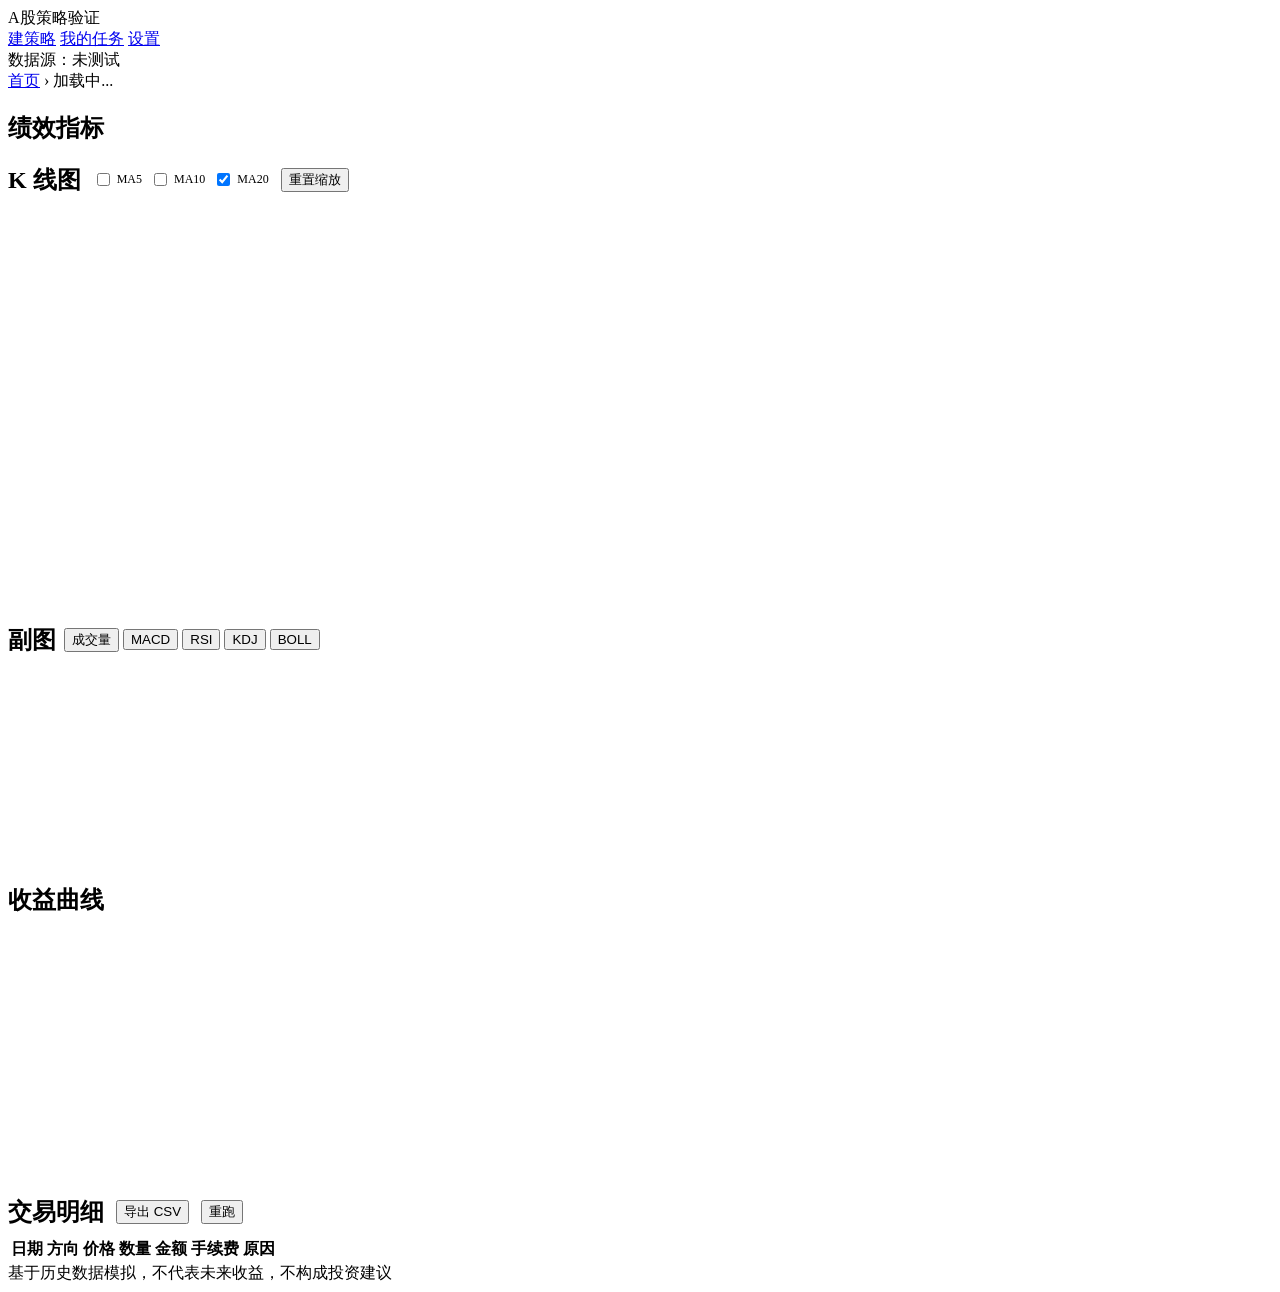
==== frontend/backtest.html @ 940e3f76 "Initial commit: A股策略验证系统完整实现 包含完整的项目实现： - 后端：FastAPI + SQLite，DSL策略引擎，回测撮合，绩效指标 - 前端：原生JavaScript + " ====
<!DOCTYPE html>
<html lang="zh-CN">
<head>
<meta charset="utf-8">
<meta name="viewport" content="width=device-width, initial-scale=1">
<title>回测结果 · A股策略验证系统</title>
<link rel="stylesheet" href="/css/base.css">
<link rel="stylesheet" href="/css/components.css">
<link rel="stylesheet" href="/css/pages.css">
</head>
<body class="page-backtest">

<header class="topnav">
  <span class="brand">A股策略验证</span>
  <nav>
    <a href="/">建策略</a>
    <a href="/tasks.html">我的任务</a>
    <a href="/settings.html">设置</a>
  </nav>
  <span class="spacer"></span>
  <span id="datasource-light" class="muted" title="数据源状态">
    <i class="dot unknown"></i>数据源：未测试
  </span>
</header>

<main style="max-width:1440px;margin:0 auto;padding:var(--gap) 20px 48px">

  <div id="breadcrumb" class="breadcrumb">
    <a href="/">首页</a> <span class="sep">›</span> <span id="bc-strategy">加载中...</span>
  </div>

  <!-- 股票标签 -->
  <div id="stock-tabs" class="stock-tabs"></div>

  <!-- 数据质量条 -->
  <div id="quality-bar" class="quality-bar ok" style="display:none"></div>

  <!-- 指标卡区 -->
  <div class="card">
    <h2>绩效指标</h2>
    <div id="metric-grid" class="metric-grid"></div>
  </div>

  <!-- 主图 -->
  <div class="card" style="margin-top:var(--gap)">
    <div style="display:flex;align-items:center;gap:12px;margin-bottom:8px;flex-wrap:wrap">
      <h2 style="margin:0">K 线图</h2>
      <div style="display:flex;gap:8px;align-items:center;font-size:12px">
        <label style="display:flex;align-items:center;gap:4px;cursor:pointer">
          <input type="checkbox" id="ma5-overlay"> MA5
        </label>
        <label style="display:flex;align-items:center;gap:4px;cursor:pointer">
          <input type="checkbox" id="ma10-overlay"> MA10
        </label>
        <label style="display:flex;align-items:center;gap:4px;cursor:pointer">
          <input type="checkbox" id="ma20-overlay" checked> MA20
        </label>
      </div>
      <button id="reset-zoom" class="btn btn-sm btn-ghost" type="button">重置缩放</button>
    </div>
    <div id="main-chart" style="height:420px"></div>
  </div>

  <!-- 副图 -->
  <div class="card" style="margin-top:var(--gap)">
    <div style="display:flex;align-items:center;gap:8px;margin-bottom:8px">
      <h2 style="margin:0">副图</h2>
      <div class="tabs" style="margin:0;border:none" id="sub-tabs">
        <button class="tab active" data-sub="volume">成交量</button>
        <button class="tab" data-sub="macd">MACD</button>
        <button class="tab" data-sub="rsi">RSI</button>
        <button class="tab" data-sub="kdj">KDJ</button>
        <button class="tab" data-sub="boll">BOLL</button>
      </div>
    </div>
    <div id="sub-chart" style="height:200px"></div>
  </div>

  <!-- 收益曲线 -->
  <div class="card" style="margin-top:var(--gap)">
    <h2>收益曲线</h2>
    <div id="equity-chart" style="height:260px"></div>
  </div>

  <!-- 交易明细 -->
  <div class="card" style="margin-top:var(--gap)">
    <div style="display:flex;align-items:center;gap:12px;margin-bottom:8px">
      <h2 style="margin:0">交易明细</h2>
      <button id="export-csv" class="btn btn-sm btn-secondary" type="button">导出 CSV</button>
      <button id="rerun-btn" class="btn btn-sm btn-secondary" type="button">重跑</button>
    </div>
    <div class="tbl-wrap">
      <table class="tbl" id="trades-table">
        <thead>
          <tr>
            <th>日期</th>
            <th>方向</th>
            <th class="num">价格</th>
            <th class="num">数量</th>
            <th class="num">金额</th>
            <th class="num">手续费</th>
            <th>原因</th>
            <th></th>
          </tr>
        </thead>
        <tbody id="trades-body"></tbody>
        <tfoot id="trades-foot"></tfoot>
      </table>
    </div>
    <div id="trades-pager" class="pager"></div>
  </div>

</main>

<footer class="disclaimer">
  基于历史数据模拟，不代表未来收益，不构成投资建议
</footer>

<script src="/js/vendor/echarts.min.js"></script>
<script src="/js/api.js"></script>
<script src="/js/format.js"></script>
<script src="/js/toast.js"></script>
<script src="/js/dialog.js"></script>
<script src="/js/termtip.js"></script>
<script src="/js/charts.js"></script>
<script src="/js/trace.js"></script>
<script src="/js/compare.js"></script>
<script src="/js/app.js"></script>
<script src="/js/backtest.js"></script>
</body>
</html>
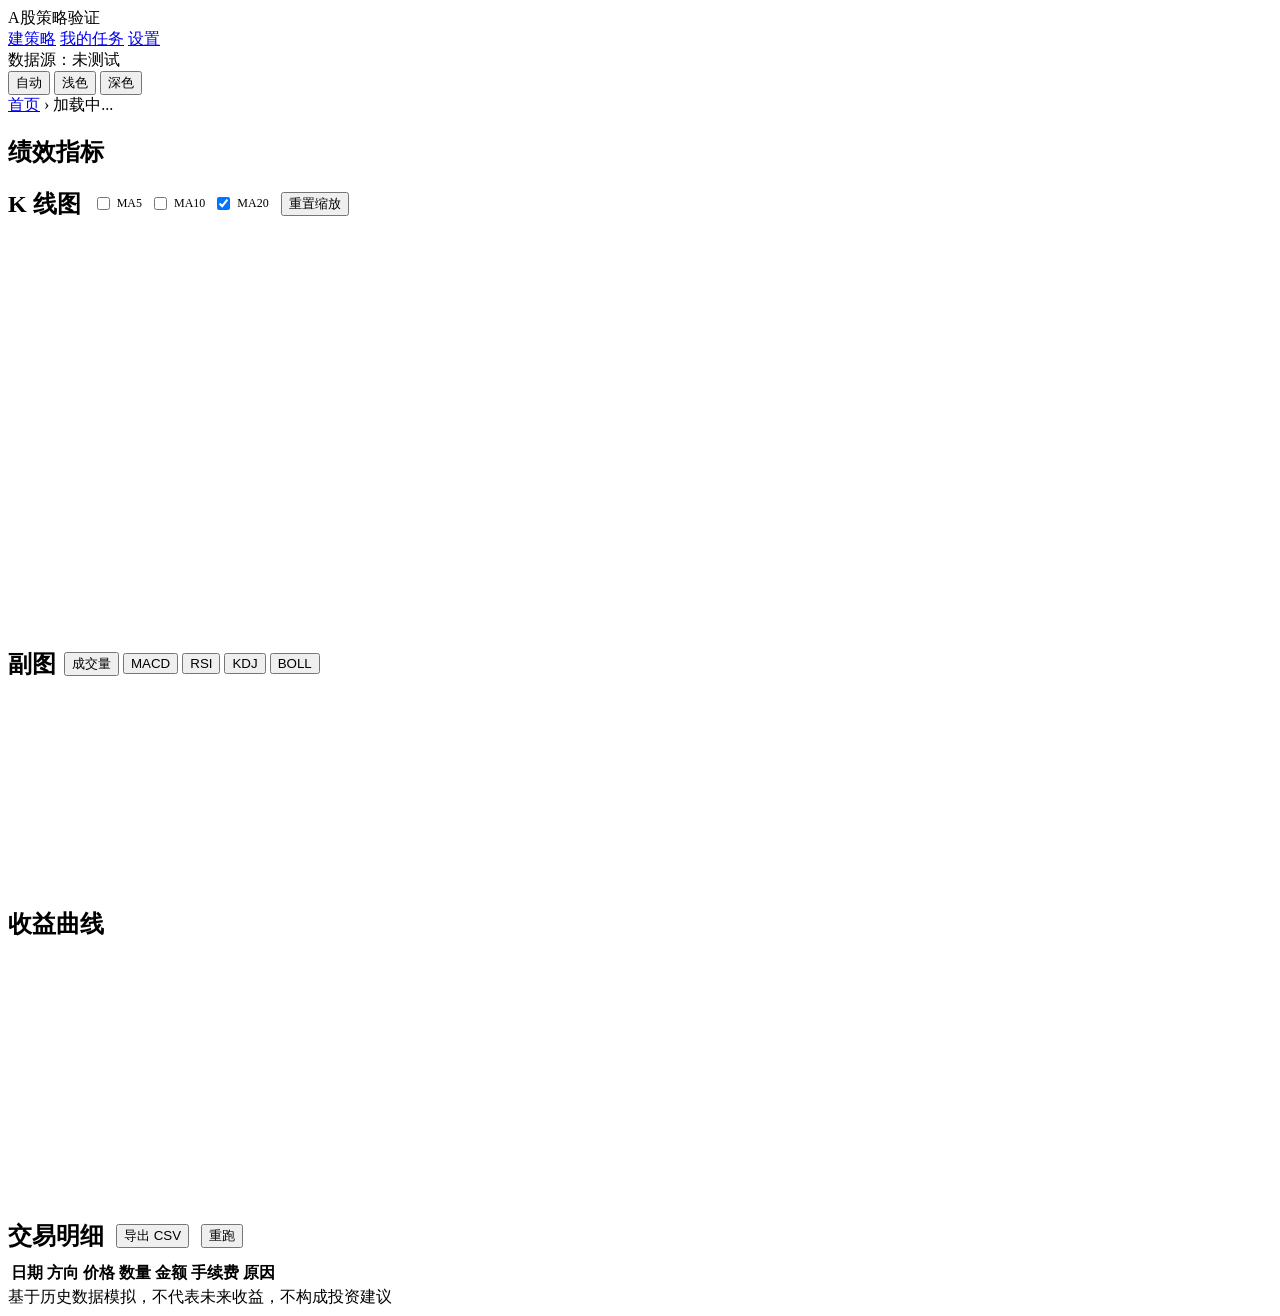
==== commit cae591ce: "feat: Liquid Glass 视觉重构 — 双主题 + 玻璃材质 + 阶段 11 自检 只换皮肤，功能一律不动：元素 ID 与类名全部保留，四个页面、 所有交互和数据口径都没碰。  - 令牌层" ====
--- a/frontend/backtest.html
+++ b/frontend/backtest.html
@@ -7,6 +7,15 @@
 <link rel="stylesheet" href="/css/base.css">
 <link rel="stylesheet" href="/css/components.css">
 <link rel="stylesheet" href="/css/pages.css">
+<script>
+/* 主题要在首次绘制前定下来，不然深色用户会先闪一下白屏。
+   这里只读本地存的偏好，不发请求；真正的事件绑定在 js/app.js。 */
+(function () {
+  var t = "auto";
+  try { t = localStorage.getItem("theme") || "auto"; } catch (e) {}
+  if (t === "light" || t === "dark") document.documentElement.setAttribute("data-theme", t);
+})();
+</script>
 </head>
 <body class="page-backtest">
 
@@ -21,6 +30,11 @@
   <span id="datasource-light" class="muted" title="数据源状态">
     <i class="dot unknown"></i>数据源：未测试
   </span>
+  <div class="theme-switch" id="theme-switch" role="group" aria-label="外观">
+    <button type="button" data-theme-choice="auto" class="active" aria-pressed="true">自动</button>
+    <button type="button" data-theme-choice="light" aria-pressed="false">浅色</button>
+    <button type="button" data-theme-choice="dark" aria-pressed="false">深色</button>
+  </div>
 </header>
 
 <main style="max-width:1440px;margin:0 auto;padding:var(--gap) 20px 48px">
